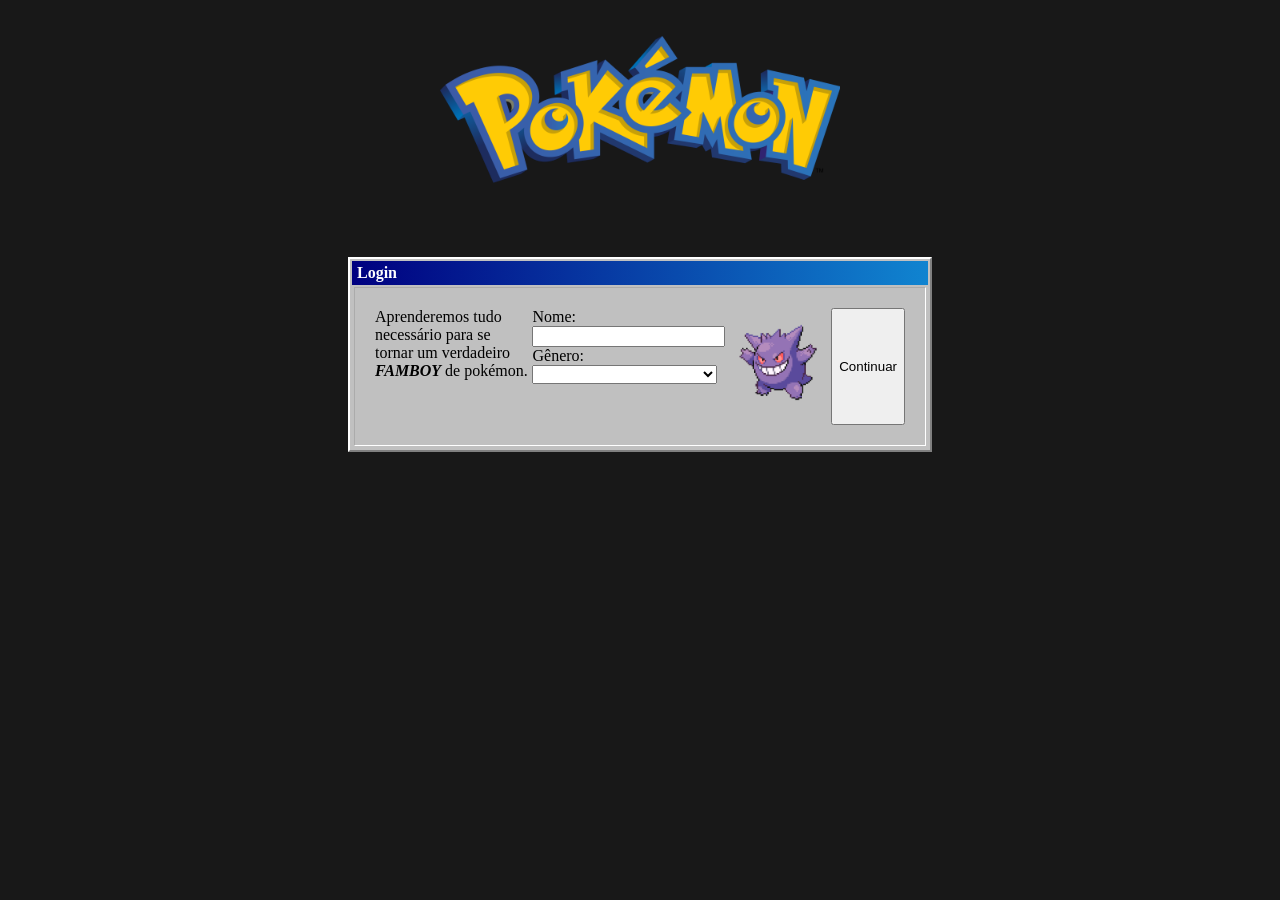
==== index.html @ cb5d5026 "Add files via upload" ====
<!DOCTYPE html>
<html lang="pt-br">
    <head>
        
        <meta charset="UTF-8">
        <title>PokeSchool: Login</title>
        <link rel="stylesheet" href="style.css">
        <script src="script.js"></script>
    </head>
<!--<span style=" background: #c0c0c0; color: black; padding: 0 5px; border: 1px outset white;">X</span>-->
    <body>
        <p class="meio" style="padding: 20px;"><img width="400" src="Images/pokemon-logo.png"></p>
        <div class="window">
            <div class="title-bar">
                <span>Login</span>
            </div>
            <div class="content" style="display: flex;">
                <span style="width: 65%;">Aprenderemos tudo necessário para se tornar um verdadeiro <b><i>FAMBOY</i></b> de pokémon.</span>
                <span>
                    <label for="nome">Nome:</label>
                    <input style="width: 100%; height: 15px;" type="text" id="nome" name="nome">
                    <label for="gen">Gênero:</label>
                    <select style="width: 100%;" name="gen" id="gen">
                        <option value=""></option>
                        <option value="man">Homem</option>
                        <option value="woman">Mulher</option>
                        <option value="non-bi">Não Binário</option>
                        <option value="none">Prefiro não dizer</option>
                    </select>
                </span>
                <span style="padding: 8px;"><img width="98" src="Images/Gengar.gif"></span>
                <br>
                <button onclick="saveName(); location.href='Introdução.html'">Continuar</button>
            </div>
        </div>
        <!--
        <footer class="footer" style="margin-top: 220px;">
            <div class="content">
                <p class="meio">©ArthurProductions</p>
                <div style="display: flex; justify-content: center; gap: 20px;">
                    <a style="color: blue;" class="contorno" href="Introdução.html">Introdução</a>
                    <a style="color: blue;" class="contorno" href="Home.html">Home</a>
                    <a style="color: blue;" class="contorno" href="Créditos.html">Créditos</a>
                </div>
            </div>
        </footer>
        -->
    </body>
</html>
---- style.css ----
body {
    background-color: rgb(24, 24, 24);
    margin: 0;
}
.meio {
    text-align: center;
}
.contorno {
    background: #c0c0c0;
    border: 2px solid;
    border-color: #ffffff #808080 #808080 #ffffff;
    color: black;
    padding: 5px;
}
.window {
    background: #c0c0c0;
    border: 2px solid;
    border-color: #ffffff #808080 #808080 #ffffff;
    width: 45%;
    margin: 50px auto;
    color: black;
    padding: 2px;
}
.title-bar {
    background: linear-gradient(90deg, #000080, #1084d0);
    color: white;
    padding: 3px 5px;
    font-weight: bold;
    display: flex;
    justify-content: space-between;
    align-items: center;
}
.texto {
    background: #c0c0c0;
    color: black;
    padding: 0 5px;
    border: 1px outset white;
}
.content {
    padding: 20px;
    border: 1px inset #ffffff;
    margin: 2px;
    background: #c0c0c0;
}
footer {
    background: #c0c0c0;
    border-color: #ffffff #808080 #808080 #ffffff;
    width: 100%;
    color: black;
    padding: 2px;
    box-sizing: border-box;
    margin: 0;
}
table {
    border-collapse: collapse;
    width: 100%;
    color: #ffffff;
}
td,th {
    border: 1px solid #000080;
    text-align: left;
    padding: 8px;
}
tr:nth-child(even) {
    /*background-color: #3d3dd8;*/
    color: black;
}
tr:nth-child(odd) {
    background-color: #3d3dd8;
}
.contornoI {
    background: #c0c0c0;
    border: 2px solid;
    border-color: #808080 #ffffff #ffffff #808080;
    color: black;
    padding: 5px;
}
.texto_linha {
    white-space: pre-line;
}
.bold {
    font-weight: bold;
}
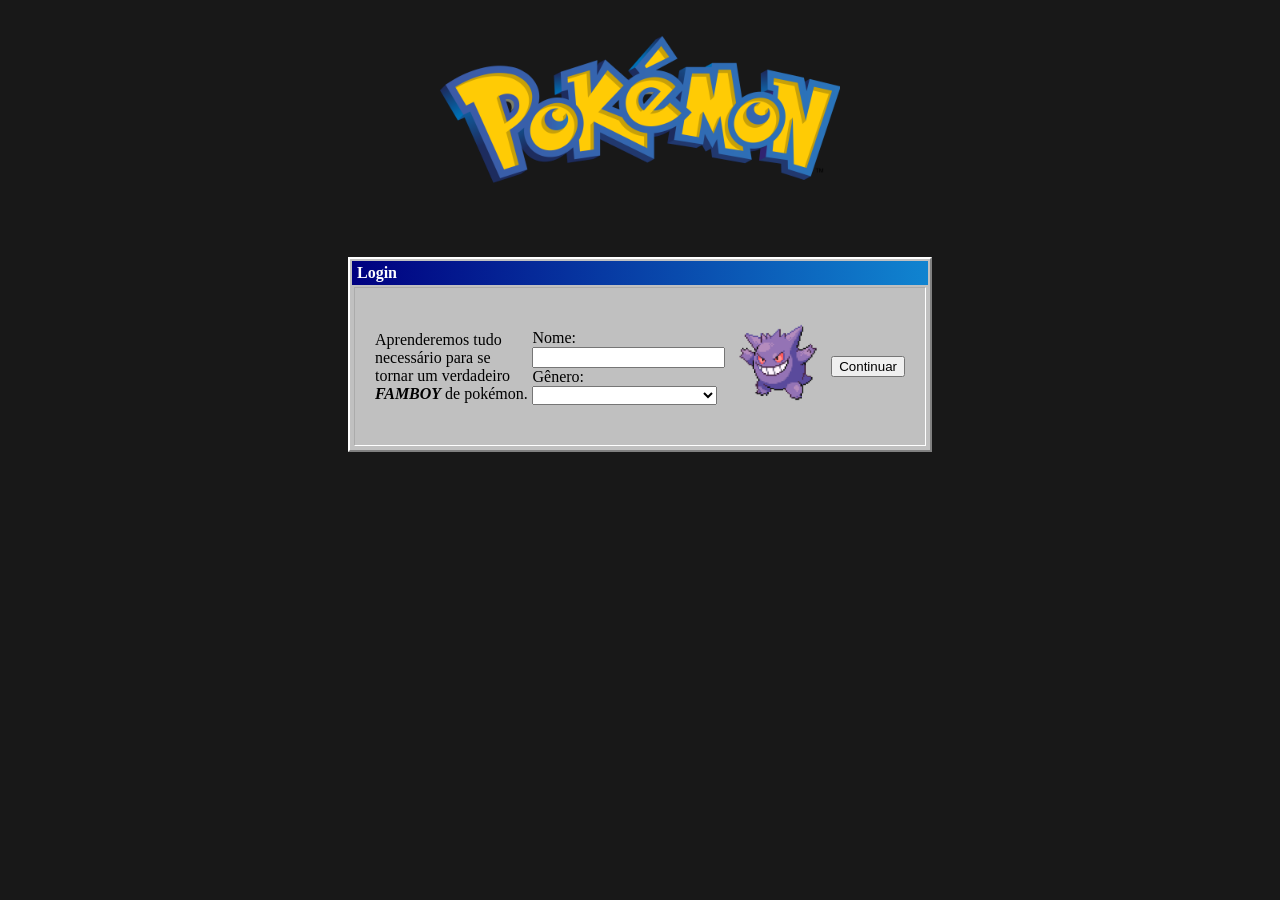
==== commit 840f3e25: "Update index.html" ====
--- a/index.html
+++ b/index.html
@@ -6,6 +6,7 @@
         <title>PokeSchool: Login</title>
         <link rel="stylesheet" href="style.css">
         <script src="script.js"></script>
+        <meta name="viewport" content="width=device-width, initial-scale=1.0">
     </head>
 <!--<span style=" background: #c0c0c0; color: black; padding: 0 5px; border: 1px outset white;">X</span>-->
     <body>
@@ -14,7 +15,7 @@
             <div class="title-bar">
                 <span>Login</span>
             </div>
-            <div class="content" style="display: flex;">
+            <div class="content" style="display: flex; align-items: center; justify-content: space-between;">
                 <span style="width: 65%;">Aprenderemos tudo necessário para se tornar um verdadeiro <b><i>FAMBOY</i></b> de pokémon.</span>
                 <span>
                     <label for="nome">Nome:</label>
@@ -46,4 +47,4 @@
         </footer>
         -->
     </body>
-</html>+</html>
--- a/style.css
+++ b/style.css
@@ -80,4 +80,4 @@
 }
 .bold {
     font-weight: bold;
-}+}
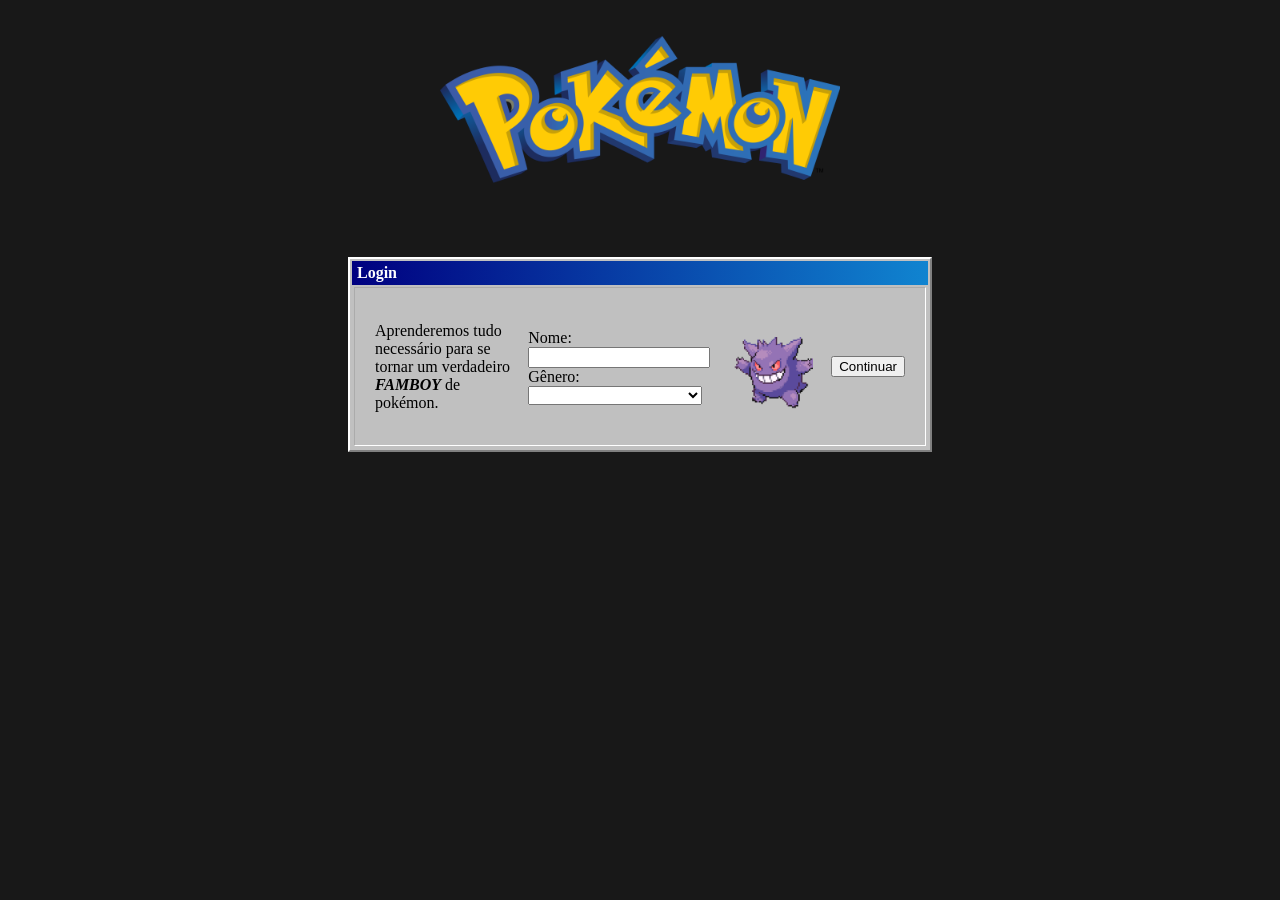
==== commit 5add7eeb: "Update index.html" ====
--- a/index.html
+++ b/index.html
@@ -15,7 +15,7 @@
             <div class="title-bar">
                 <span>Login</span>
             </div>
-            <div class="content" style="display: flex; align-items: center; justify-content: space-between;">
+            <div class="content" style="display: flex; align-items: center; justify-content: space-between; gap: 5px;">
                 <span style="width: 65%;">Aprenderemos tudo necessário para se tornar um verdadeiro <b><i>FAMBOY</i></b> de pokémon.</span>
                 <span>
                     <label for="nome">Nome:</label>
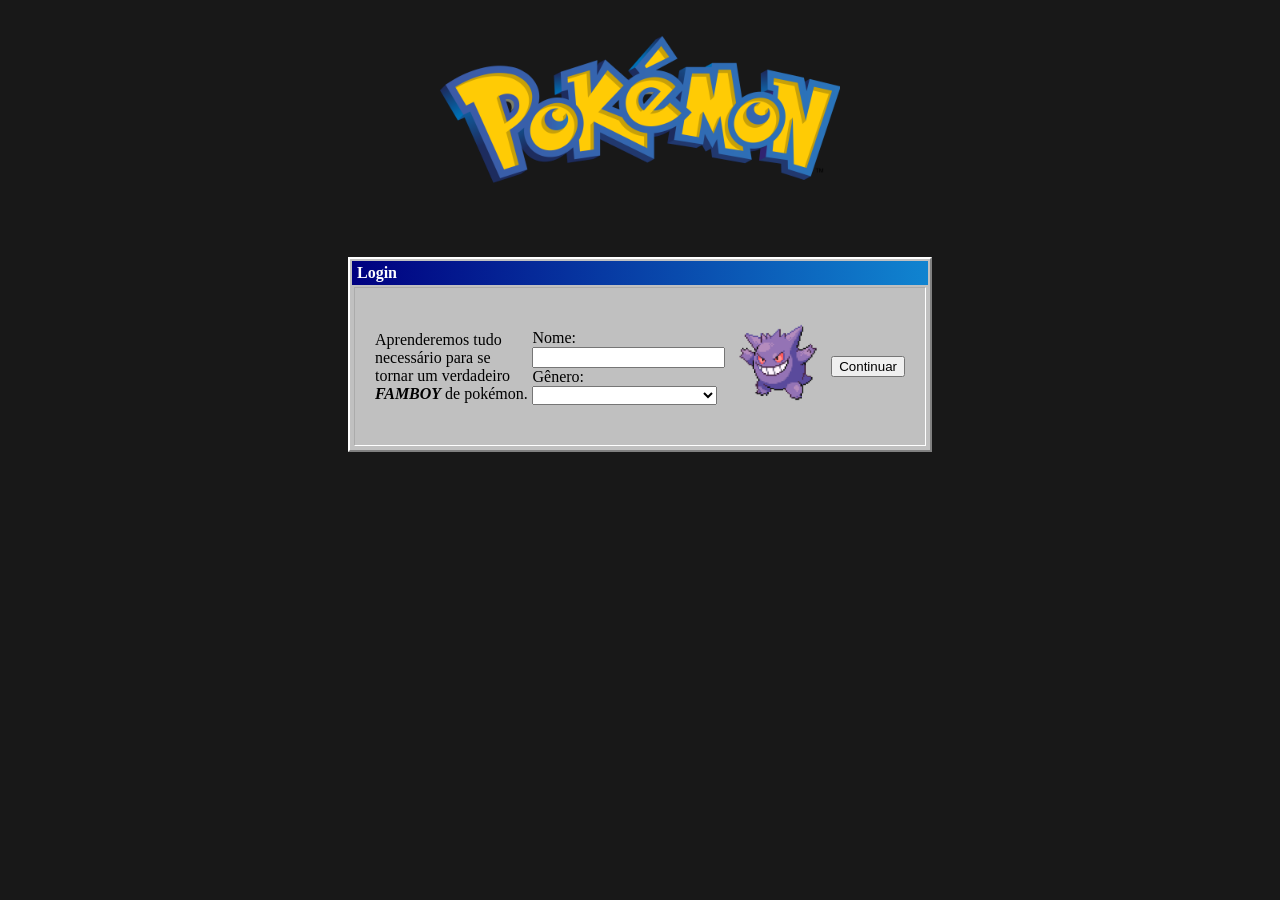
==== commit 222c9a4d: "Update index.html" ====
--- a/index.html
+++ b/index.html
@@ -15,7 +15,7 @@
             <div class="title-bar">
                 <span>Login</span>
             </div>
-            <div class="content" style="display: flex; align-items: center; justify-content: space-between; gap: 5px;">
+            <div class="content" style="display: flex; align-items: center; justify-content: space-between;">
                 <span style="width: 65%;">Aprenderemos tudo necessário para se tornar um verdadeiro <b><i>FAMBOY</i></b> de pokémon.</span>
                 <span>
                     <label for="nome">Nome:</label>
